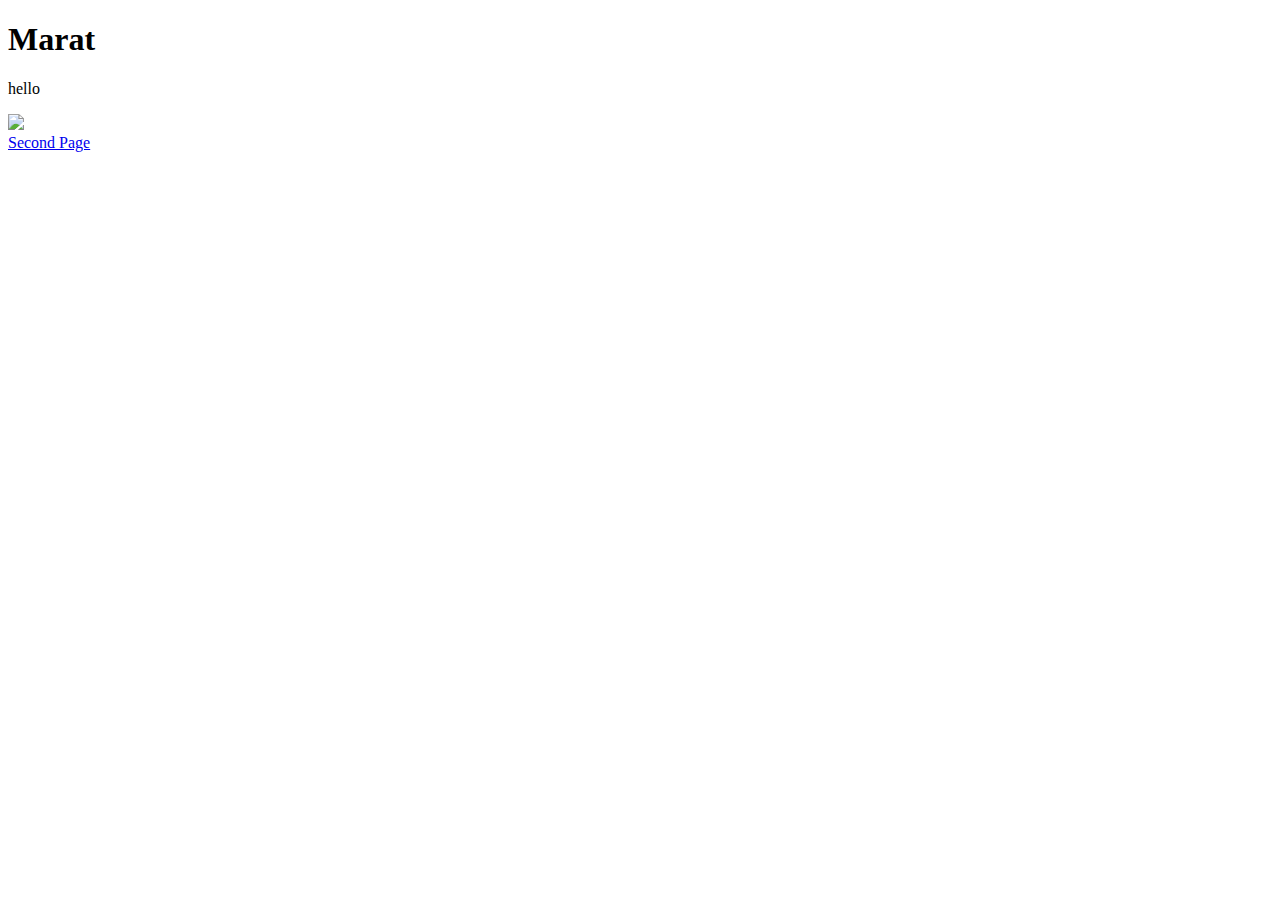
==== index.html @ 45caac34 "Add files via upload" ====
<!DOCTYPE html>
<html lang="en">
<head>
    <meta charset="UTF-8">
    <meta name="viewport" content="width=device-width, initial-scale=1.0">
    <title>first lesson</title>
</head>

<body>
    <div>
    <h1>Marat</h1>
    <p> hello</p>
    <img src="https://upload.wikimedia.org/wikipedia/commons/thumb/6/61/HTML5_logo_and_wordmark.svg/1200px-HTML5_logo_and_wordmark.svg.png"veb mastering">
<br>
    <a href="secondpage.html">Second Page</a>
    </div>
</body>
</html>
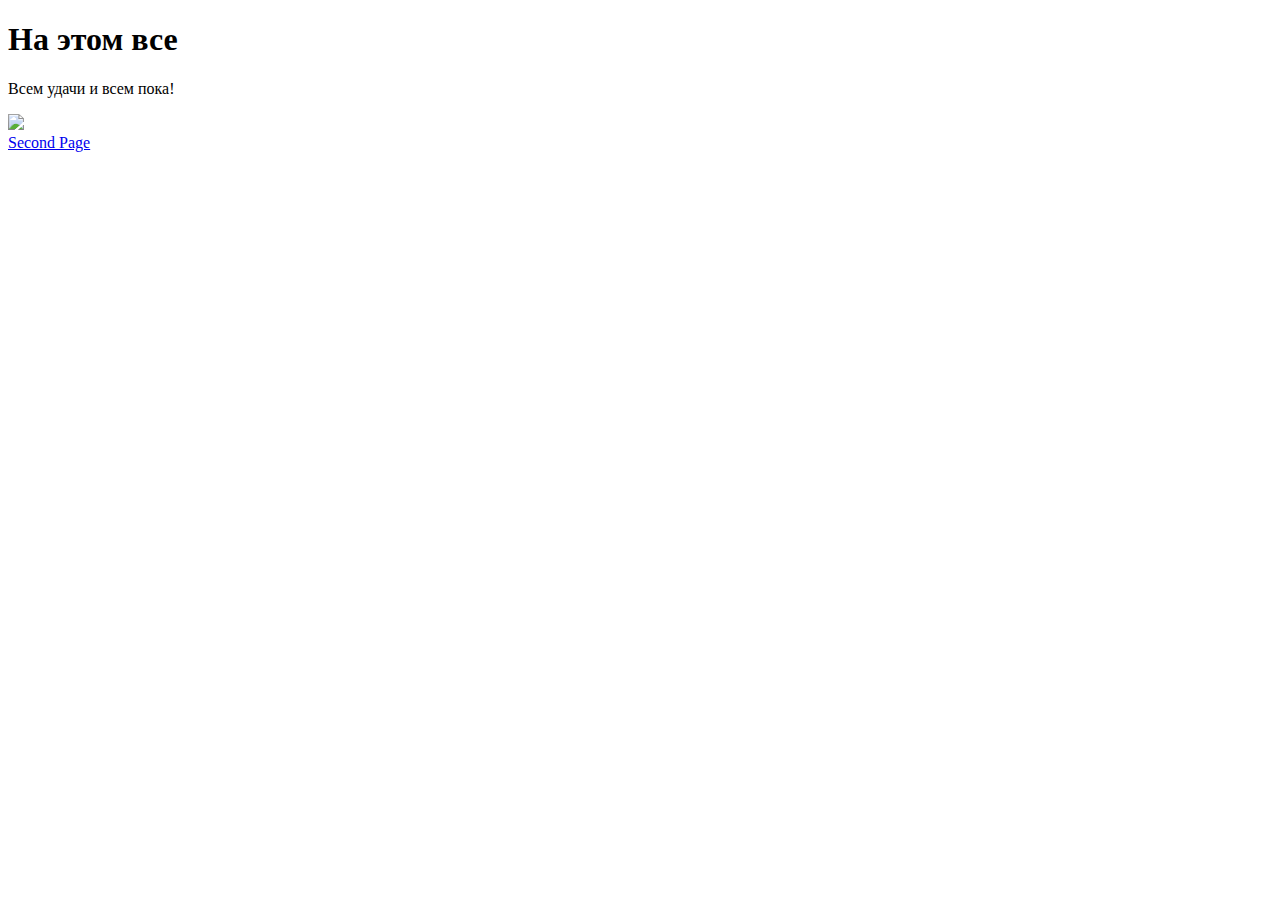
==== commit 4102d622: "Add files via upload" ====
--- a/index.html
+++ b/index.html
@@ -8,8 +8,8 @@
 
 <body>
     <div>
-    <h1>Marat</h1>
-    <p> hello</p>
+    <h1>На этом все</h1>
+    <p> Всем удачи и всем пока!</p>
     <img src="https://upload.wikimedia.org/wikipedia/commons/thumb/6/61/HTML5_logo_and_wordmark.svg/1200px-HTML5_logo_and_wordmark.svg.png"veb mastering">
 <br>
     <a href="secondpage.html">Second Page</a>
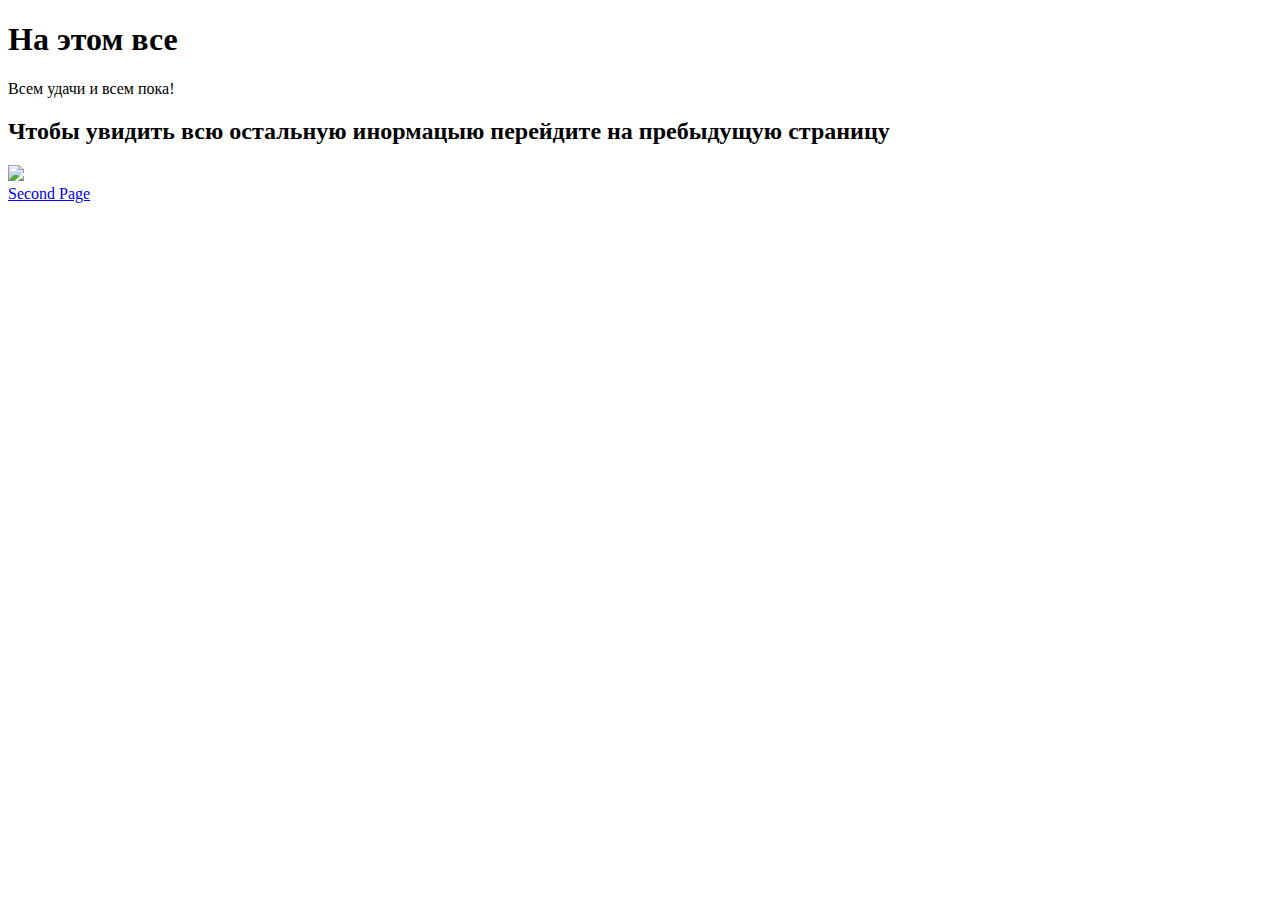
==== commit 7eb53efa: "Add files via upload" ====
--- a/index.html
+++ b/index.html
@@ -10,6 +10,7 @@
     <div>
     <h1>На этом все</h1>
     <p> Всем удачи и всем пока!</p>
+    <h2>Чтобы увидить всю остальную инормацыю перейдите на пребыдущую страницу</h2>
     <img src="https://upload.wikimedia.org/wikipedia/commons/thumb/6/61/HTML5_logo_and_wordmark.svg/1200px-HTML5_logo_and_wordmark.svg.png"veb mastering">
 <br>
     <a href="secondpage.html">Second Page</a>
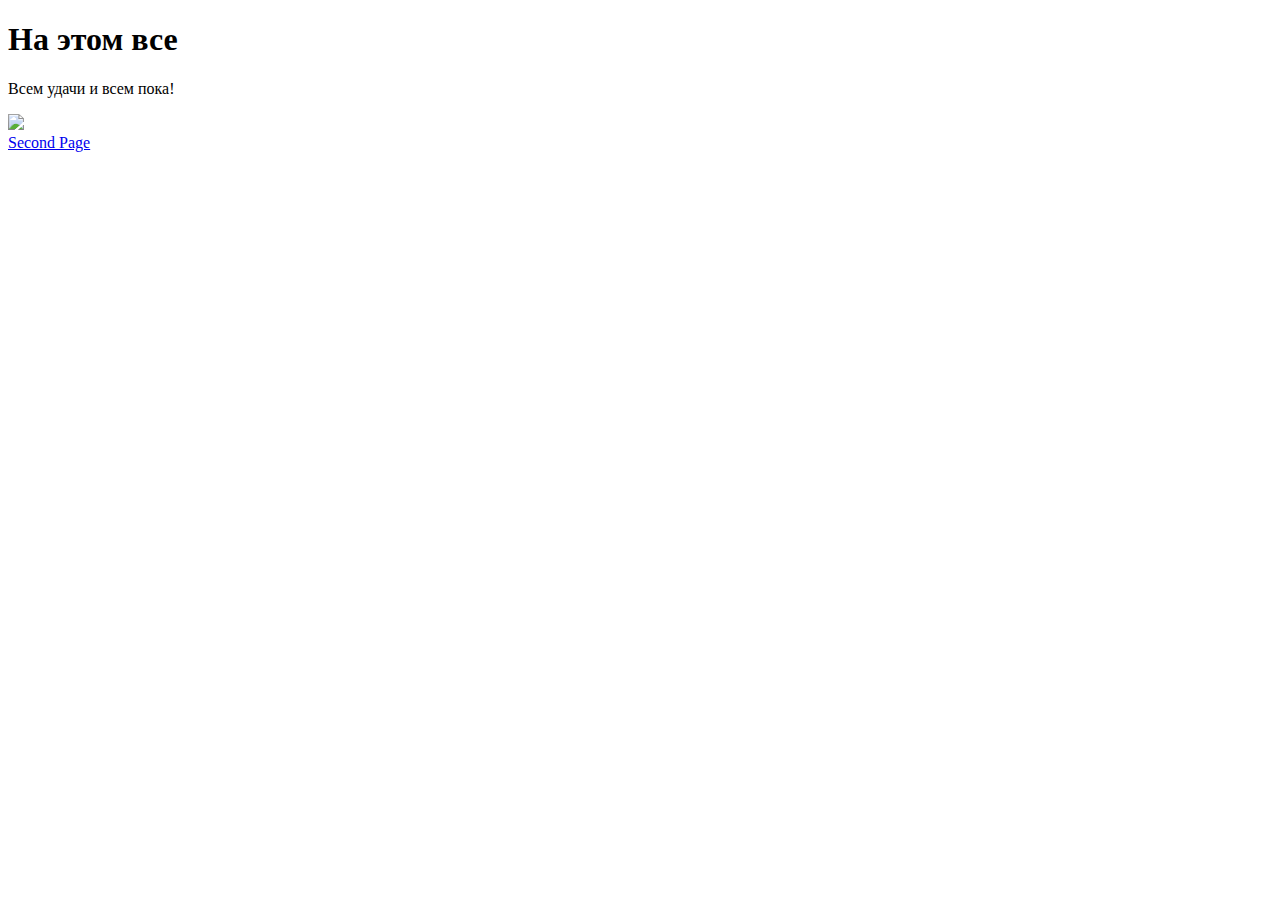
==== commit aed78862: "Add files via upload" ====
--- a/index.html
+++ b/index.html
@@ -10,7 +10,6 @@
     <div>
     <h1>На этом все</h1>
     <p> Всем удачи и всем пока!</p>
-    <h2>Чтобы увидить всю остальную инормацыю перейдите на пребыдущую страницу</h2>
     <img src="https://upload.wikimedia.org/wikipedia/commons/thumb/6/61/HTML5_logo_and_wordmark.svg/1200px-HTML5_logo_and_wordmark.svg.png"veb mastering">
 <br>
     <a href="secondpage.html">Second Page</a>
